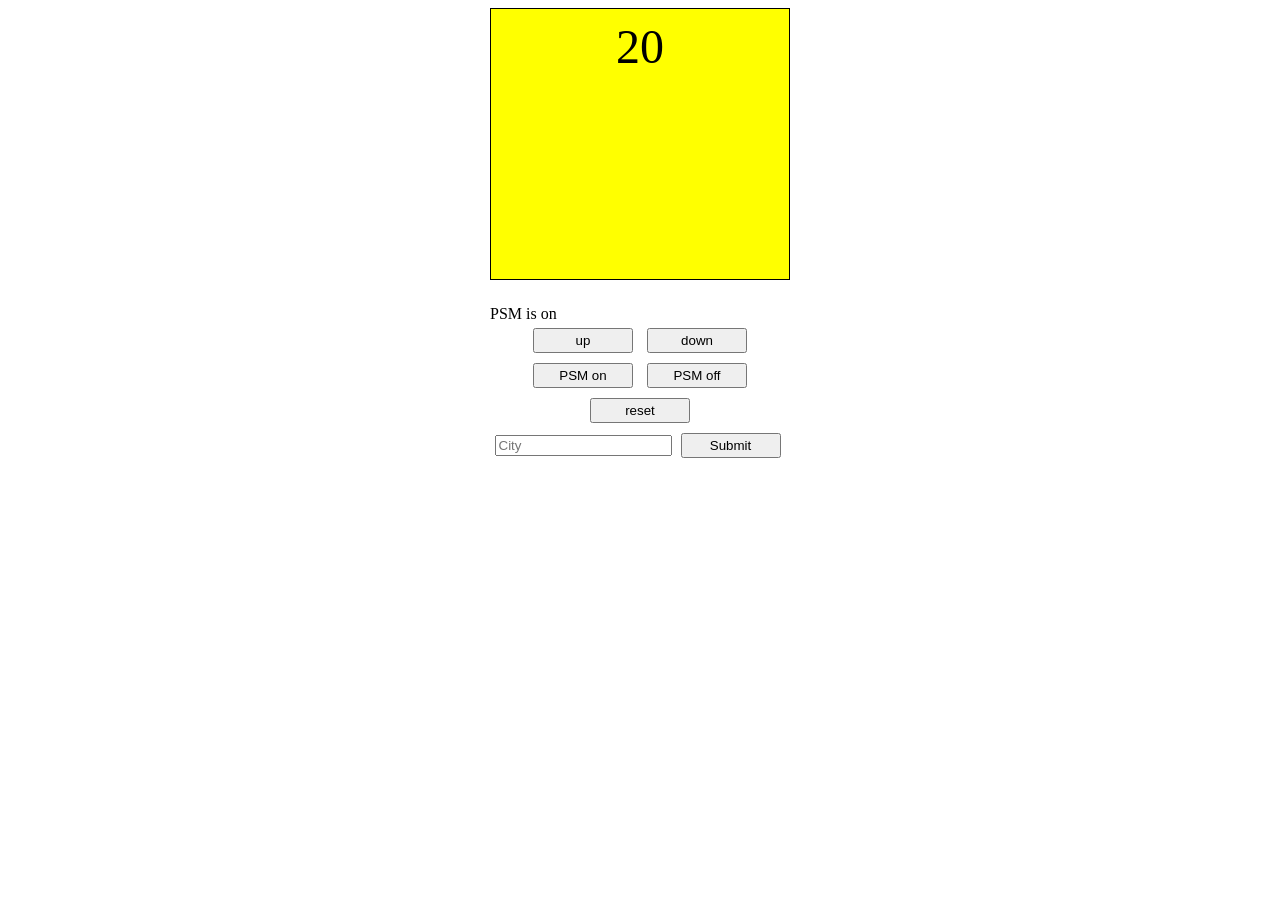
==== public/index.html @ 9d8f7456 "Sessions now saving up button click" ====
<!DOCTYPE html>
<html>
  <head>
    <meta charset="utf-8">
    <title>Thermostat</title>
    <link rel="stylesheet" href="styles/main.css" type='text/css'>
    <script src="scripts/thermostat.js"></script>
    <script src="https://ajax.googleapis.com/ajax/libs/jquery/1.12.0/jquery.min.js"></script>

    <script src="scripts/interface.js"></script>
    <script src="scripts/weatherapi.js"></script>

  </head>
  <body>
    <div class="wrapper">

      <div id="display" class="display">
      </div>
      <div id="confirmation">PSM is on</div>

      <div class="center">
        <button id="up" class="button" name="temp">up</button>
        <button id="down" class="button" name="temp">down</button>
        <button id="PSMon" class="button">PSM on</button>
        <button id="PSMoff" class="button">PSM off</button>
        <button id="reset" class="button">reset</button>


      <div class="form" id="form">
        <input type="text" id="city" placeholder="City" name="city">
        <button type="button" class="button" id="submitWeather">Submit</button>
      </div>

      </div>
      <div class="weather"></div>

    </div>

  </body>
</html>
---- public/styles/main.css ----
.wrapper {
  width: 300px;
  margin: 0 auto;
  display: flex;
  flex-direction: row;
  flex-wrap: wrap;
  text-align: center;
}

.display {
  height: 250px;
  width: 100%;
  border: 1px solid black;
  padding: 10px;
  text-align: center;
  font-size: 3em;
  margin-bottom: 25px;
}

.button {
  height: 25px;
  width: 100px;
  margin: 5px;
}

.low-usage {
  background-color: green;
}

.medium-usage {
  background-color: yellow;
}

.high-usage {
  background-color: red;
}
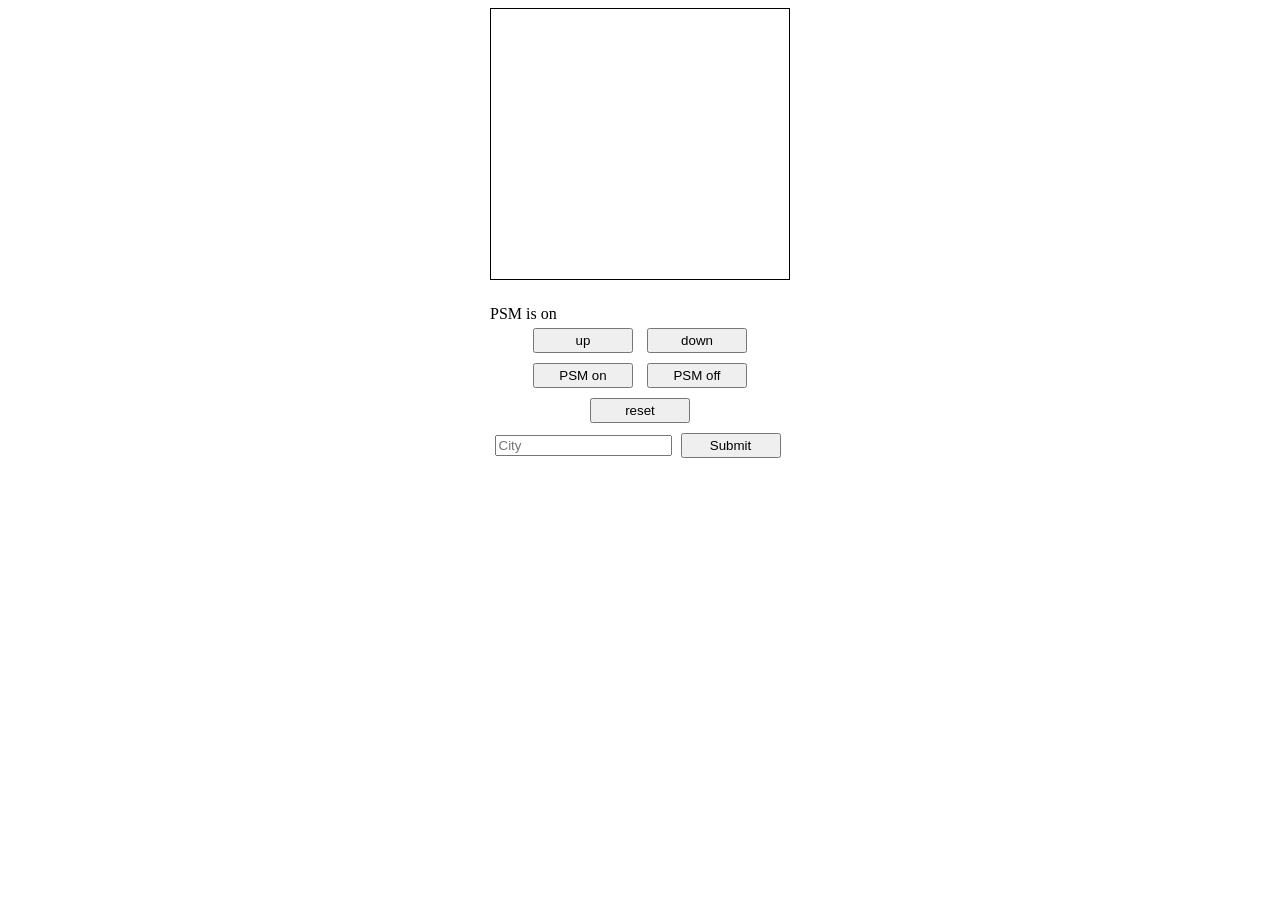
==== commit 1ee547b5: "added funtionality to submit form by hitting enter" ====
--- a/public/index.html
+++ b/public/index.html
@@ -8,6 +8,7 @@
     <script src="https://ajax.googleapis.com/ajax/libs/jquery/1.12.0/jquery.min.js"></script>
 
     <script src="scripts/interface.js"></script>
+    <script src="scripts/thermostattemperatureapi.js"></script>
     <script src="scripts/weatherapi.js"></script>
 
   </head>
@@ -27,8 +28,11 @@
 
 
       <div class="form" id="form">
-        <input type="text" id="city" placeholder="City" name="city">
-        <button type="button" class="button" id="submitWeather">Submit</button>
+        <form id="submitWeather">
+          <input type="text" id="city" placeholder="City" name="city">
+          <button type="submit" class="button">Submit</button>
+        </form>
+
       </div>
 
       </div>
